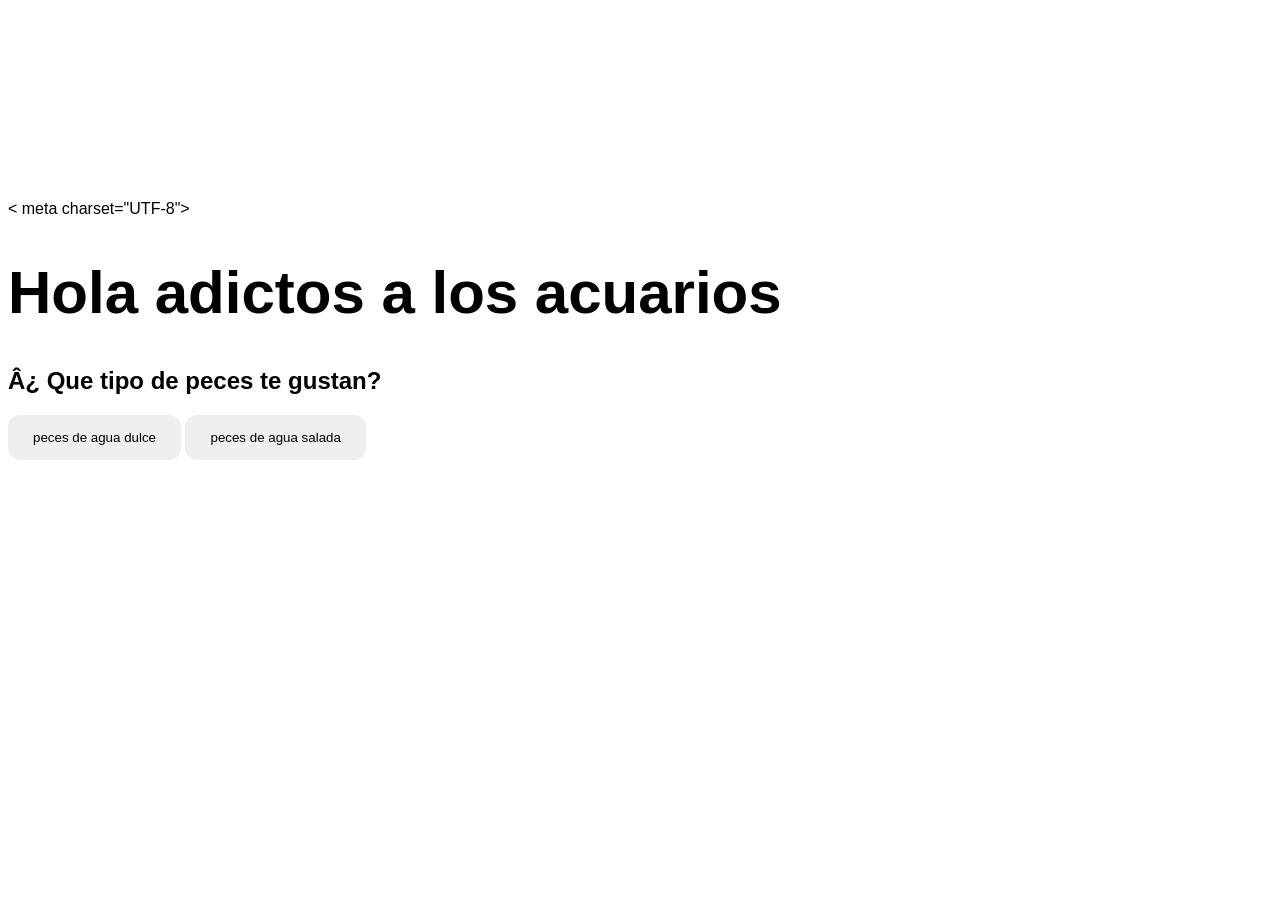
==== James.htm @ e0e58114 "Add buttons for fish preference selection Added buttons for freshwater and saltwater fish preference" ====
<DOCTYPE html>
<html lamg="es">
<head>
     < meta charset="UTF-8">
     <title>Acuarios</title>

  <style>
       body{
         backgroud-color: #001f3f;
         color: blue
         text-aling: center;
         font-family: Arial;
         margin-top: 200px;
        
       }
        button{
             padding: 15px 25px;
             magin: 10px
             font-size: 20px;
             border: none;
             border-radius: 12px;
             cursor: pointer;
            
       }
    h1{
      font-size: 60px
    }
  </style>
  </head>

  <body>
      <h1> Hola adictos a los acuarios
   </h1>
<h2>¿ Que tipo de peces te gustan? </h2>
      
       <button onclick='te gustan los peces de agua dulce ')">
            peces de agua dulce
       </button>
       

        <button onclick='te gustan los peces de agua salada ')">
             peces de agua salada
       </button>
    
  </body>
  </html>
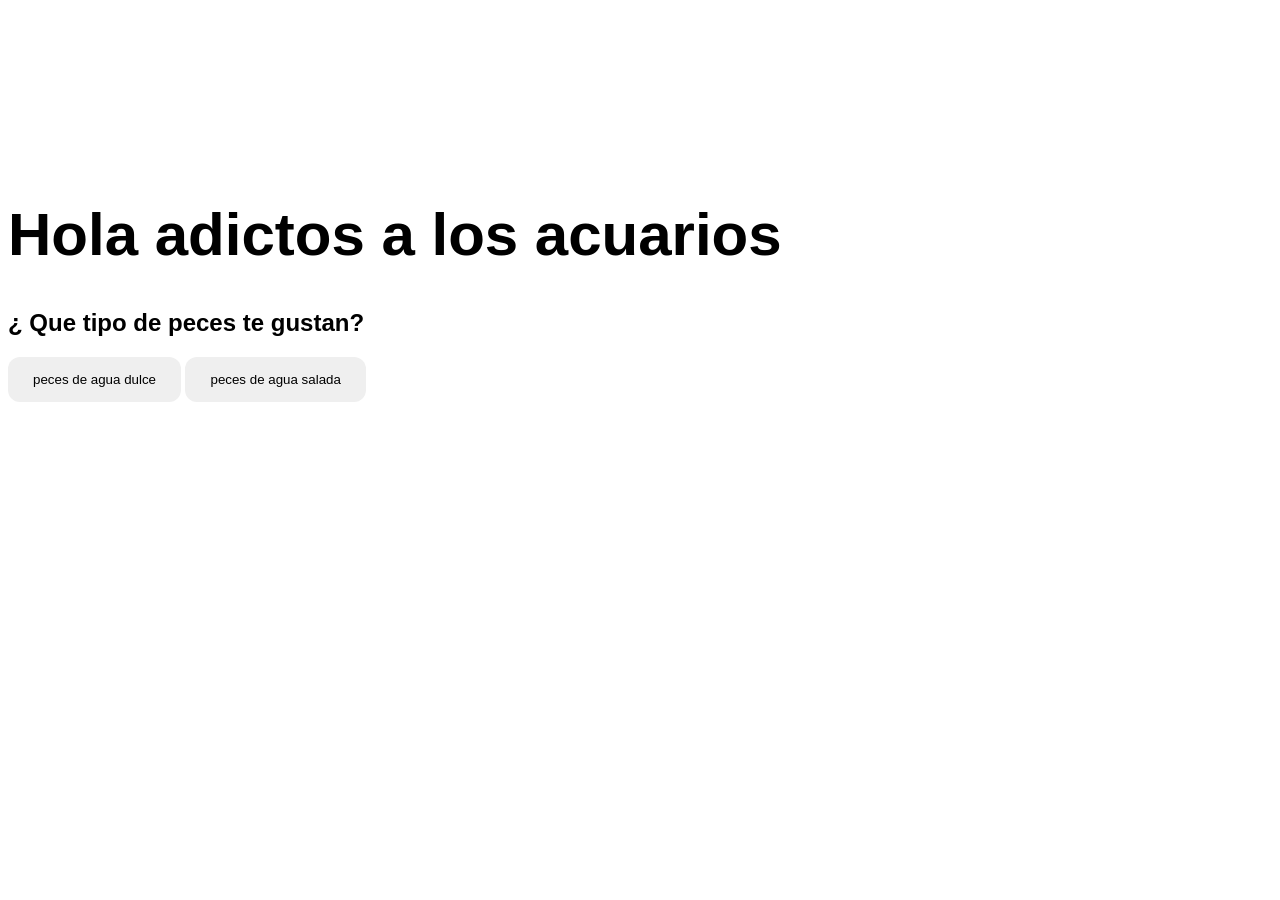
==== commit dfa7eae1: "Correct HTML language attribute and clean up code Fix typo in HTML language attribute and remove ext" ====
--- a/James.htm
+++ b/James.htm
@@ -1,7 +1,7 @@
 <DOCTYPE html>
 <html lamg="es">
 <head>
-     < meta charset="UTF-8">
+     
      <title>Acuarios</title>
 
   <style>
